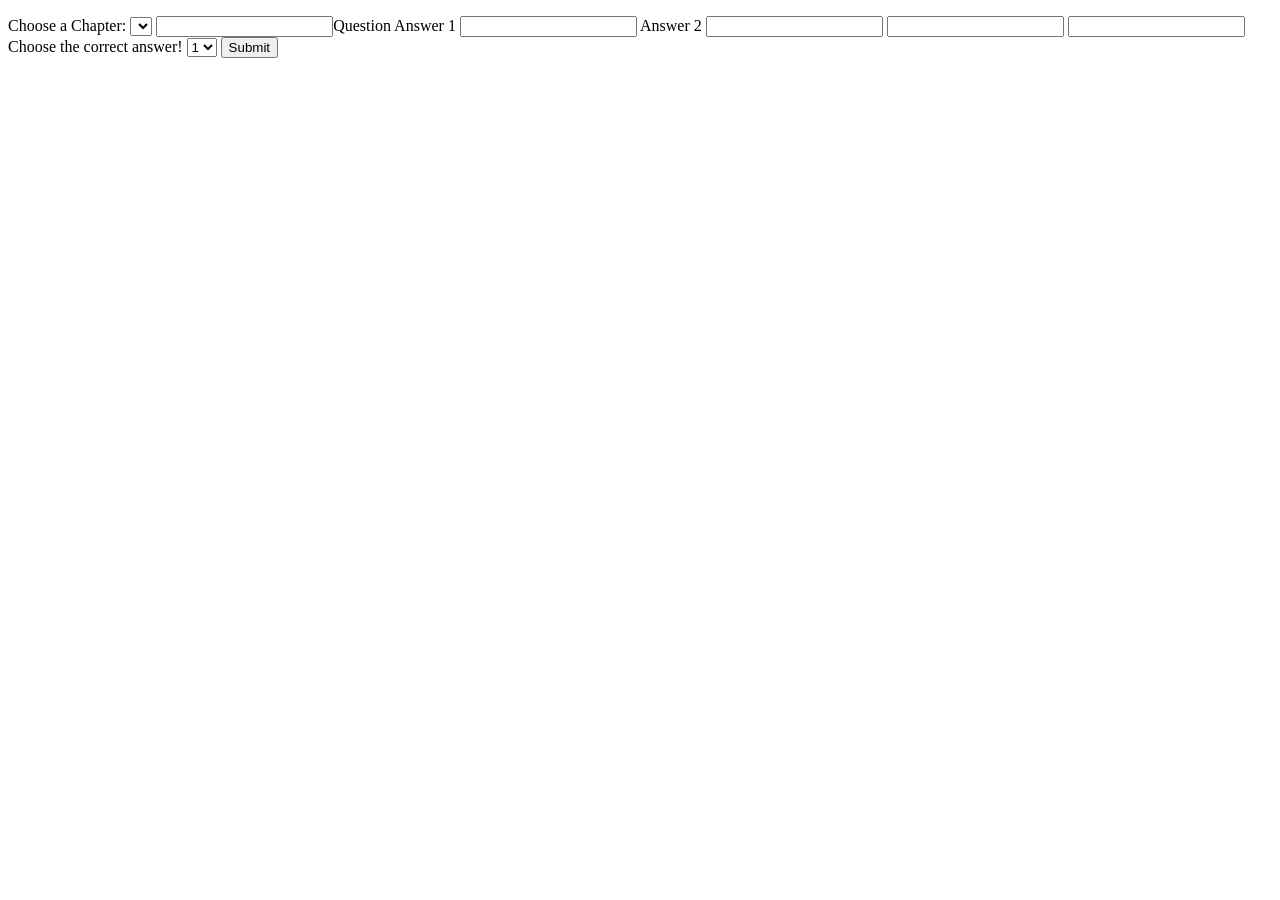
==== src/main/resources/templates/editTest.html @ 1548dd5c "stats results" ====
<!DOCTYPE html>
<html lang="en" xmlns:th="http://www.thymeleaf.org">
<head th:include="layout :: htmlhead"></head>

<body>
<nav th:include="layout :: navbar"></nav>

<section class="wrapper">
    <div class="container">
        <p class="text-center display-4" th:text="#{edit.theory.title}"></p>
        <form class="text-center well card col-12 col-md-7 col-xl-8 m-auto" th:action="@{/edit/tests}" method="post">
            <label>Choose a Chapter:</label>
            <select name="chapter-id">
                <option th:each="chapter : ${T(com.atl.edusoftware.commons.Maps).CHAPTERS}"
                        th:text="${chapter.value}"
                        th:value="${chapter.key}">
                </option>
            </select>

            <label>
                <input class="col-10" type="text" name="question"/>Question</label>

            <label>Answer 1
                <input class="col-10" name="answer-1"/></label>

            <label>Answer 2
                <input class="col-10" name="answer-2"/></label>

            <label>
                <input class="col-10" name="answer-3"/></label>

            <label>
                <input class="col-10" name="answer-4"/></label>
            <label>Choose the correct answer!</label>

            <select name="isCorrect" class="col-4">
                <option value="1">1</option>
                <option value="2">2</option>
                <option value="3">3</option>
                <option value="4">4</option>
            </select>

            <button type="submit" class="btn btn-primary col-14">Submit</button>
        </form>
    </div>

</section>

<div th:include="layout :: footer"></div>
</body>
</html>
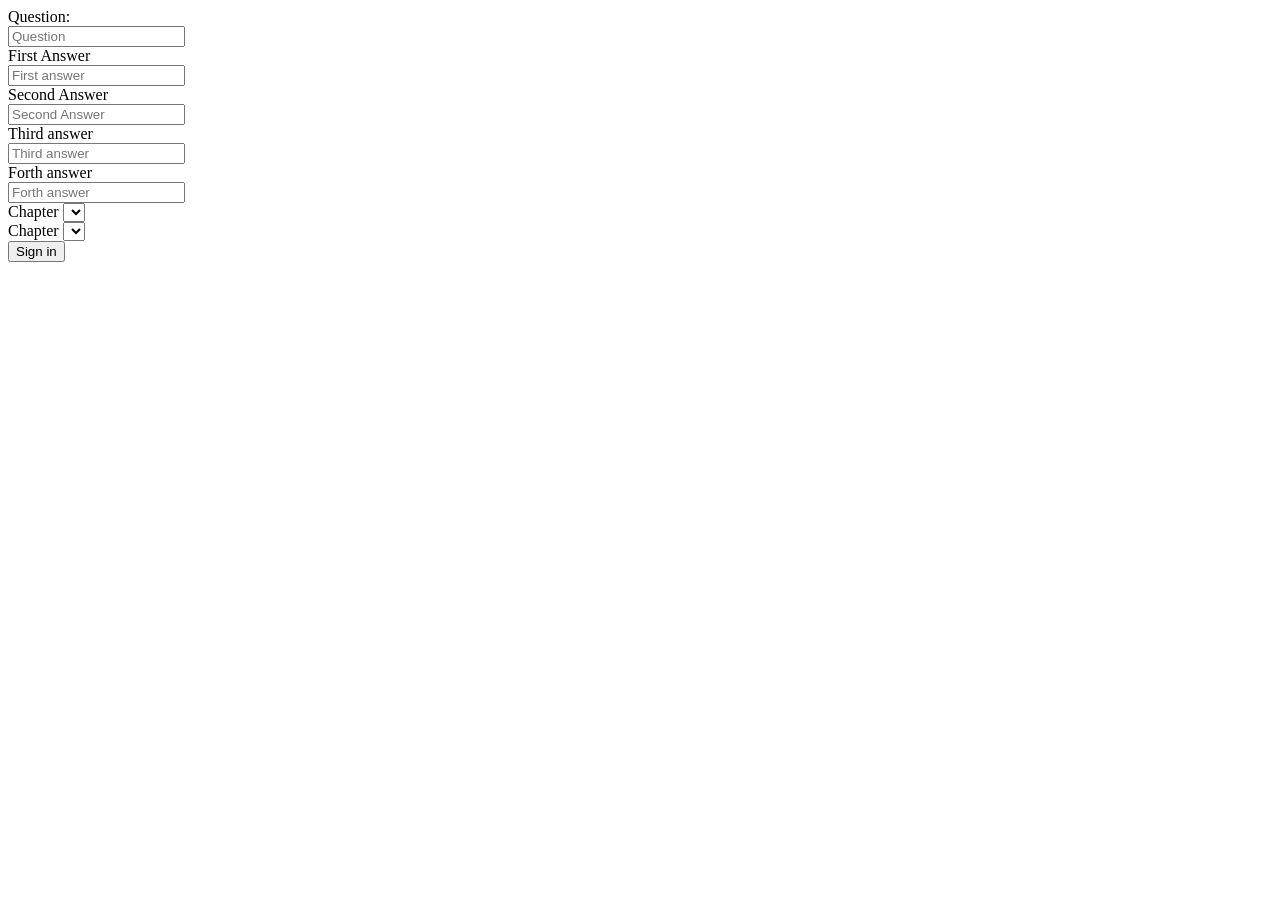
==== commit a6530277: "edit tests" ====
--- a/src/main/resources/templates/editTest.html
+++ b/src/main/resources/templates/editTest.html
@@ -6,44 +6,58 @@
 <nav th:include="layout :: navbar"></nav>
 
 <section class="wrapper">
-    <div class="container">
-        <p class="text-center display-4" th:text="#{edit.theory.title}"></p>
-        <form class="text-center well card col-12 col-md-7 col-xl-8 m-auto" th:action="@{/edit/tests}" method="post">
-            <label>Choose a Chapter:</label>
-            <select name="chapter-id">
+    <form class="col-sm-11" th:object="${testRequest}" th:action="@{/edit/tests}" method="post">
+        <div class="form-group row">
+            <label th:for="*{questionText}" class="col-sm-2 col-form-label">Question:</label>
+            <div class="col-sm-10">
+                <input type="text" class="form-control" th:field="*{questionText}" placeholder="Question"/>
+            </div>
+        </div>
+        <div class="form-group row">
+            <label th:for="*{answerText1}" class="col-sm-2 col-form-label">First Answer</label>
+            <div class="col-sm-10">
+                <input type="text" class="form-control" th:field="*{answerText1}" placeholder="First answer"/>
+            </div>
+        </div>
+        <div class="form-group row">
+            <label th:for="*{answerText2}" class="col-sm-2 col-form-label">Second Answer</label>
+            <div class="col-sm-10">
+                <input type="text" class="form-control" th:field="*{answerText2}" placeholder="Second Answer"/>
+            </div>
+        </div>
+        <div class="form-group row">
+            <label th:for="*{answerText3}" class="col-sm-2 col-form-label">Third answer</label>
+            <div class="col-sm-10">
+                <input type="text" class="form-control" th:field="*{answerText3}" placeholder="Third answer"/>
+            </div>
+        </div>
+        <div class="form-group row">
+            <label th:for="*{answerText4}" class="col-sm-2 col-form-label">Forth answer</label>
+            <div class="col-sm-10">
+                <input type="text" class="form-control" th:field="*{answerText4}" placeholder="Forth answer"/>
+            </div>
+        </div>
+        <div class="form-group row">
+            <label class="col-sm-2 col-form-label" th:for="*{chapterNumber}">Chapter</label>
+            <select class="form-control col-sm-4" th:field="*{chapterNumber}">
                 <option th:each="chapter : ${T(com.atl.edusoftware.commons.Maps).CHAPTERS}"
                         th:text="${chapter.value}"
                         th:value="${chapter.key}">
                 </option>
             </select>
+        </div>
+        <div class="form-group row">
+            <label class="col-sm-2 col-form-label" th:for="*{chapterNumber}">Chapter</label>
+            <select class="form-control col-sm-4" th:field="*{chapterNumber}">
+                <option th:each="chapter : ${T(com.atl.edusoftware.commons.Maps).CHAPTERS}"
+                        th:text="${chapter.value}"
+                        th:value="${chapter.key}">
+                </option>
+            </select>
+        </div>
+        <button type="submit" class="btn btn-primary col-3 mx-auto my-5">Sign in</button>
 
-            <label>
-                <input class="col-10" type="text" name="question"/>Question</label>
-
-            <label>Answer 1
-                <input class="col-10" name="answer-1"/></label>
-
-            <label>Answer 2
-                <input class="col-10" name="answer-2"/></label>
-
-            <label>
-                <input class="col-10" name="answer-3"/></label>
-
-            <label>
-                <input class="col-10" name="answer-4"/></label>
-            <label>Choose the correct answer!</label>
-
-            <select name="isCorrect" class="col-4">
-                <option value="1">1</option>
-                <option value="2">2</option>
-                <option value="3">3</option>
-                <option value="4">4</option>
-            </select>
-
-            <button type="submit" class="btn btn-primary col-14">Submit</button>
-        </form>
-    </div>
-
+    </form>
 </section>
 
 <div th:include="layout :: footer"></div>
